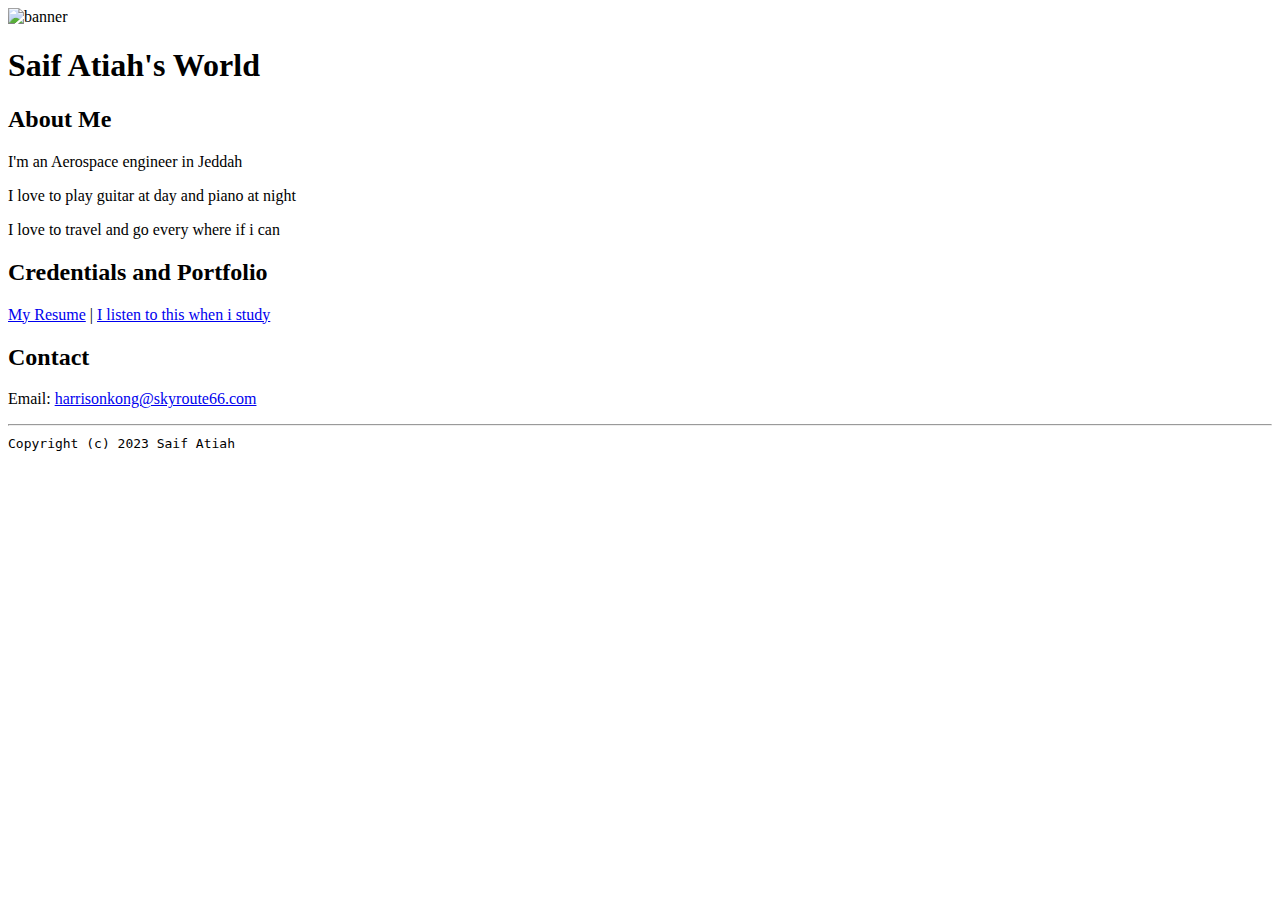
==== index.html @ 46f180e4 "Add files via upload" ====
<!doctype html>

<!-- this is a comment for human! -->

<html lang="en">

  <header>
    <title> Saif Atiah Website</title>
    <link rel="stylesheet" href="css/master.css">
    <link rel="FaviconIcon" href="favicon.ico" type="image/x-icon">
    <link rel="shortcut" href="favicon.ico" type="image/x-icon">
    <meta name="viewport" content="width=device-width, initial-scale=1, shrink-to-fit=no">
    <meta name="name" content="Saif Atiah's CV">
    <meta name="robots" content="noindex, nofollow">
  </header>

  <body>
    <img src="images/banner.jpg" width="75%" alt="banner">
    <h1>Saif Atiah's World</h1>
    <h2>About Me</h2>
    <p>I'm an Aerospace engineer in Jeddah</p>
    <p>I love to play guitar at day and piano at night</p>
    <p>I love to travel and go every where if i can</p>
    <h2>Credentials and Portfolio</h2>

<p><a href="resune,html">My Resume</a> | <a href="https://www.youtube.com/watch?v=24rZwis4npw&pp=ygUhYSBwbGFjZSB0byByb21pbnRzaXMgc3R1ZGluZyBtYXRo">I listen to this when i study</a>
<h2>Contact</h2>

<p>Email: <a href="mailto:z@hotmail.com">harrisonkong@skyroute66.com</a></p>
  </body>

  <footer>
    <hr>
    <code>Copyright (c) 2023 Saif Atiah</code>

  </footer>

</html>
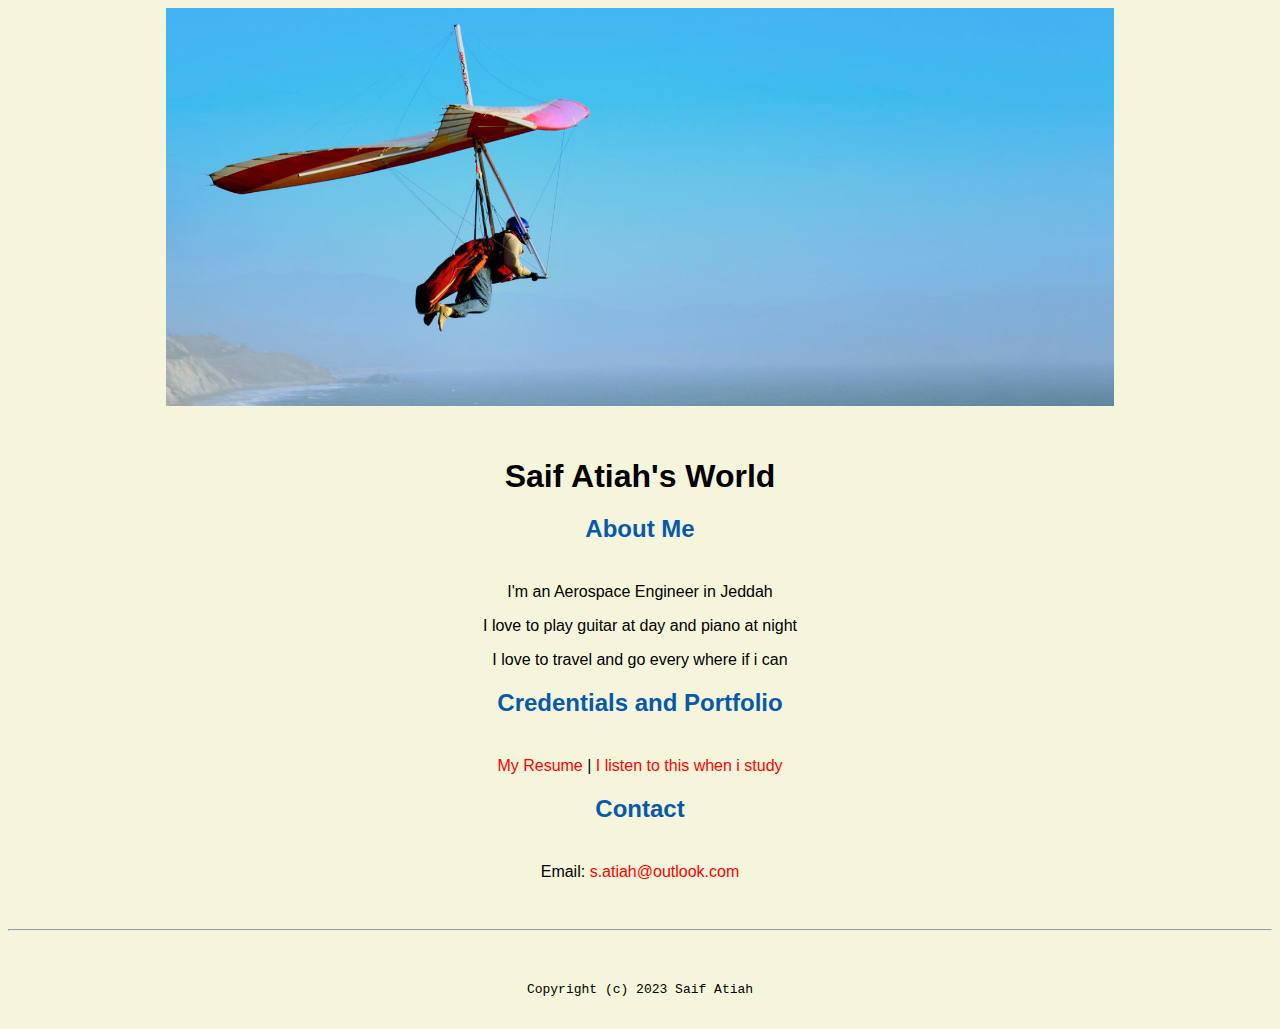
==== commit cc86d30f: "Update index.html" ====
--- a/index.html
+++ b/index.html
@@ -18,15 +18,15 @@
     <img src="images/banner.jpg" width="75%" alt="banner">
     <h1>Saif Atiah's World</h1>
     <h2>About Me</h2>
-    <p>I'm an Aerospace engineer in Jeddah</p>
+    <p>I'm an Aerospace Engineer in Jeddah</p>
     <p>I love to play guitar at day and piano at night</p>
     <p>I love to travel and go every where if i can</p>
     <h2>Credentials and Portfolio</h2>
 
-<p><a href="resune,html">My Resume</a> | <a href="https://www.youtube.com/watch?v=24rZwis4npw&pp=ygUhYSBwbGFjZSB0byByb21pbnRzaXMgc3R1ZGluZyBtYXRo">I listen to this when i study</a>
+<p><a href="resume.html">My Resume</a> | <a href="https://www.youtube.com/watch?v=24rZwis4npw&pp=ygUhYSBwbGFjZSB0byByb21pbnRzaXMgc3R1ZGluZyBtYXRo">I listen to this when i study</a>
 <h2>Contact</h2>
 
-<p>Email: <a href="mailto:z@hotmail.com">harrisonkong@skyroute66.com</a></p>
+<p>Email: <a href="mailto:s.atiah@outlook.com">s.atiah@outlook.com</a></p>
   </body>
 
   <footer>
--- a/css/master.css
+++ b/css/master.css
@@ -0,0 +1,63 @@
+/* Cascading stylesheet for the website */
+
+/* Text inside these asterisks and slashes are comments for human */
+
+  a {
+    color: red;/* set the text color to blue here */
+    text-decoration: none; /* This means we do not want hyperlinks to be underlined */
+  }
+
+  a:hover {
+    color: blue;/* set the text color to red here */
+    text-decoration: none; /* This means we do not want hyperlinks to be underlined */
+  }
+
+  body {
+    background-color: beige;/* set the background color here */
+    color: black; /* set the text color to black here */
+    font-family: arial, Helvetica, sans-serif; /* set the font here */
+    text-align: center;/* set the text alignment here */
+   }
+
+  footer {
+    margin-top: 2rem;
+    margin-bottom: 2rem;
+  }
+
+  h1 {
+    margin-bottom: 0.5rem;
+    margin-top: 3rem;
+   }
+
+  h2 {
+    color: #075AAB;/* set the text color of to #075AAB here */
+    /* set both the bottom margin and top margin to 2.5rem here */
+    margin-bottom: 2.5rem;
+    margin-bottom: 2.5rem;
+   }
+
+  h3 {
+    margin-bottom: 0;
+    margin-top: 2rem;
+  }
+
+  h4 {
+    margin-bottom: 1rem;
+    margin-top: 0.5rem;
+  }
+
+  h5 {
+    margin-top: 0.5rem;
+  }
+
+  hr {
+    margin-bottom: 3rem;
+    margin-top: 3rem;
+  }
+
+  /* this controls how the bullet points in the resume page looks */
+  ul {
+    display: table;
+    margin: 0 auto;
+    text-align: left;
+  }
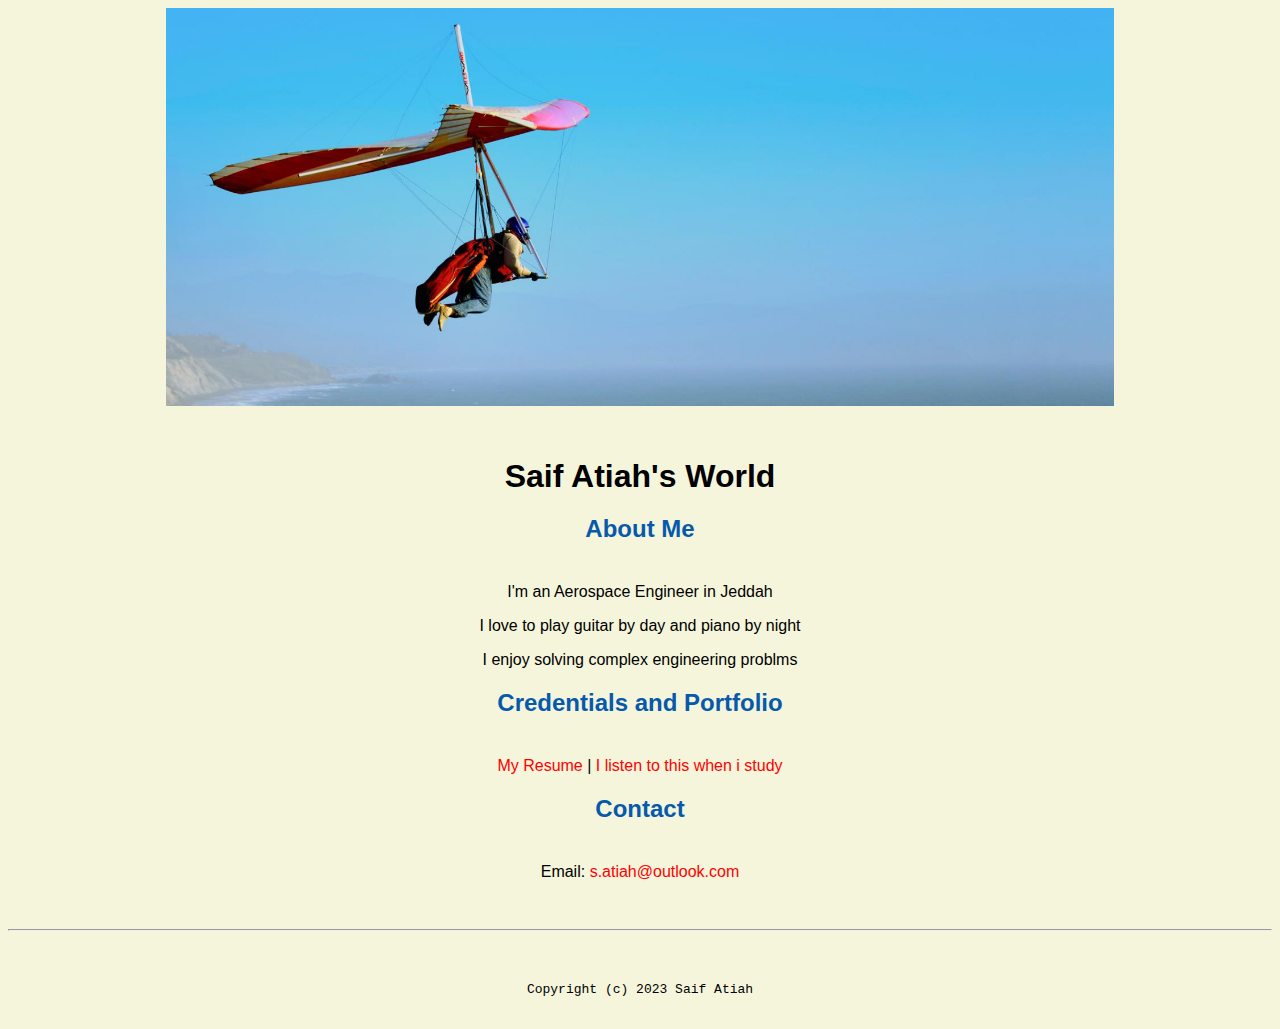
==== commit a8149683: "Update index.html" ====
--- a/index.html
+++ b/index.html
@@ -19,8 +19,8 @@
     <h1>Saif Atiah's World</h1>
     <h2>About Me</h2>
     <p>I'm an Aerospace Engineer in Jeddah</p>
-    <p>I love to play guitar at day and piano at night</p>
-    <p>I love to travel and go every where if i can</p>
+    <p>I love to play guitar by day and piano by night</p>
+    <p>I enjoy solving complex engineering problms</p>
     <h2>Credentials and Portfolio</h2>
 
 <p><a href="resume.html">My Resume</a> | <a href="https://www.youtube.com/watch?v=24rZwis4npw&pp=ygUhYSBwbGFjZSB0byByb21pbnRzaXMgc3R1ZGluZyBtYXRo">I listen to this when i study</a>
